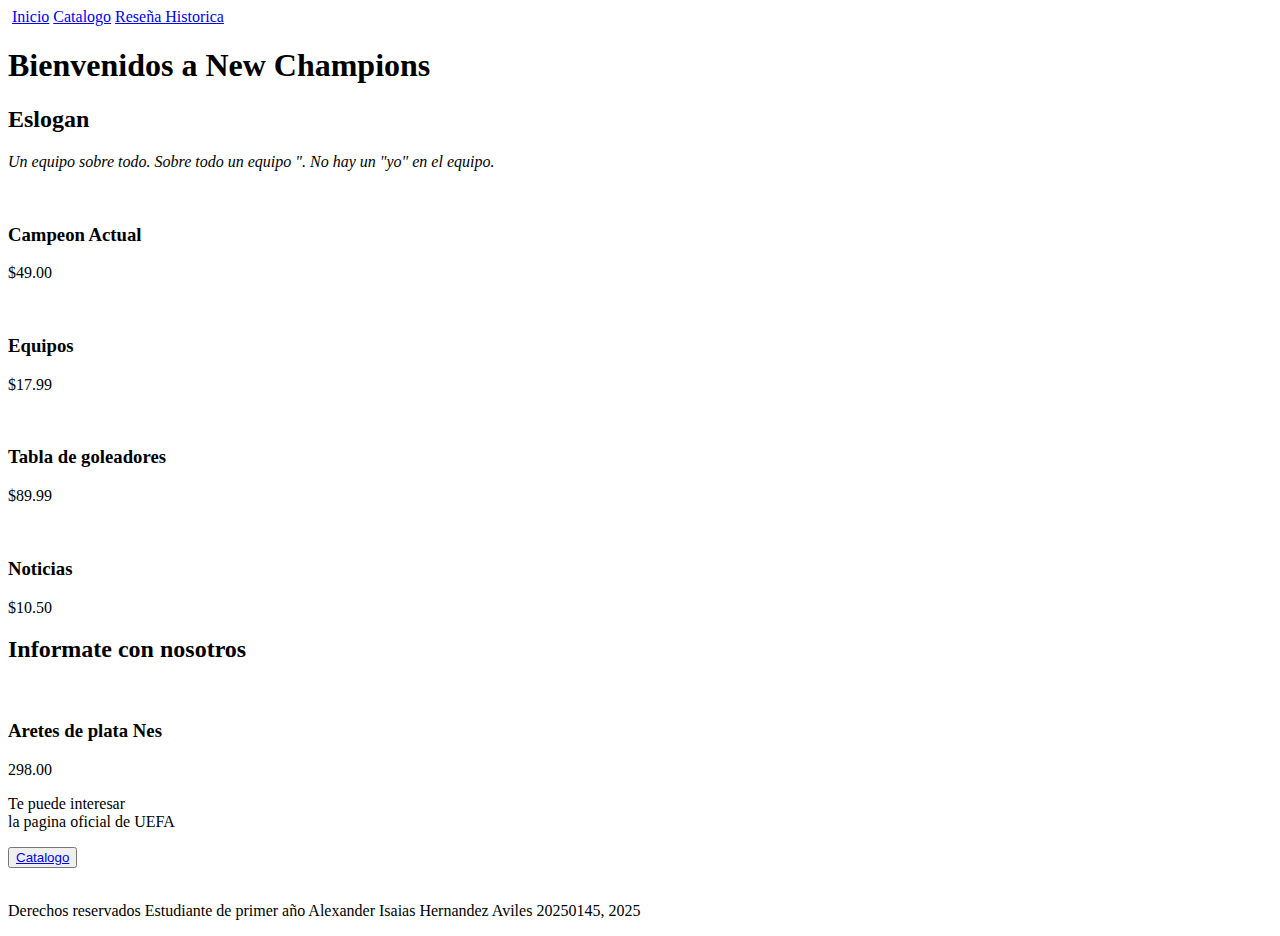
==== Proyecto paginaweb deportiva/Paginas/Index.htm @ 565064e3 "Proyecto du modulo" ====
<!DOCTYPE html>
<html lang="en">
<head>
    <meta charset="UTF-8">
    <meta name="viewport" content="width=device-width, initial-scale=1.0">
    <title>Document</title>
    <link rel="stylesheet" href="../style/style.css">
    <link rel="Icon" href="../img/Logo">
</head>
<body>
    <header>
        <nav>
            <img src="../img/Logo" alt="">
            <a href="../paginas/index.html">Inicio</a>
            <a href="../paginas/Catalogo.html">Catalogo</a>
            <a href="../paginas/Reseñahistorica.html">Reseña Historica</a>
        </nav>
    </header>
    <main>
        <h1 class="color">Bienvenidos a New Champions</h1>
        <div class="color">
            <h2>Eslogan</h2>
            <p><i>Un equipo sobre todo. Sobre todo un equipo ". No hay un "yo" en el equipo.</i></p>
        </div>
        <div class="tarjeta">
            <div class="card">
       <img src="../img/aretes" alt="">
       <h3>Campeon Actual</h3>
        <p>$49.00</p>
            </div>
            <div class="card">
                <img src="../img/Cadena" alt="">
                <h3>Equipos</h3>
                <p>$17.99</p>
            </div>  
            <div class="card">
                <img src="../img/Anillo" alt="">
                <h3>Tabla de goleadores</h3>
                <p>$89.99</p>
            </div>  
            <div class="card">
                <img src="../img/Brazalete" alt="">
                <h3>Noticias</h3>
                <p>$10.50</p>
            </div>
        </div>
        <h2 class="color2">Informate con nosotros</h2>
        <div class="tarjeta2">
        <div class="card2">
            <img src="../img/Aretes de plata Nes" alt="">
            <h3>Aretes de plata Nes</h3>
            <p>298.00</p>
        </div>
        <div class="buttom">
            <p>Te puede interesar<br>
                 la pagina oficial de UEFA</p>
            <button><a href="https://es.uefa.com/">Catalogo</a></button>
        </div>
        </div>
    </main>
    <br><footer>
        <p>Derechos reservados Estudiante de primer año Alexander Isaias Hernandez Aviles 20250145, 2025</p>
    </footer>
</body>
</html>
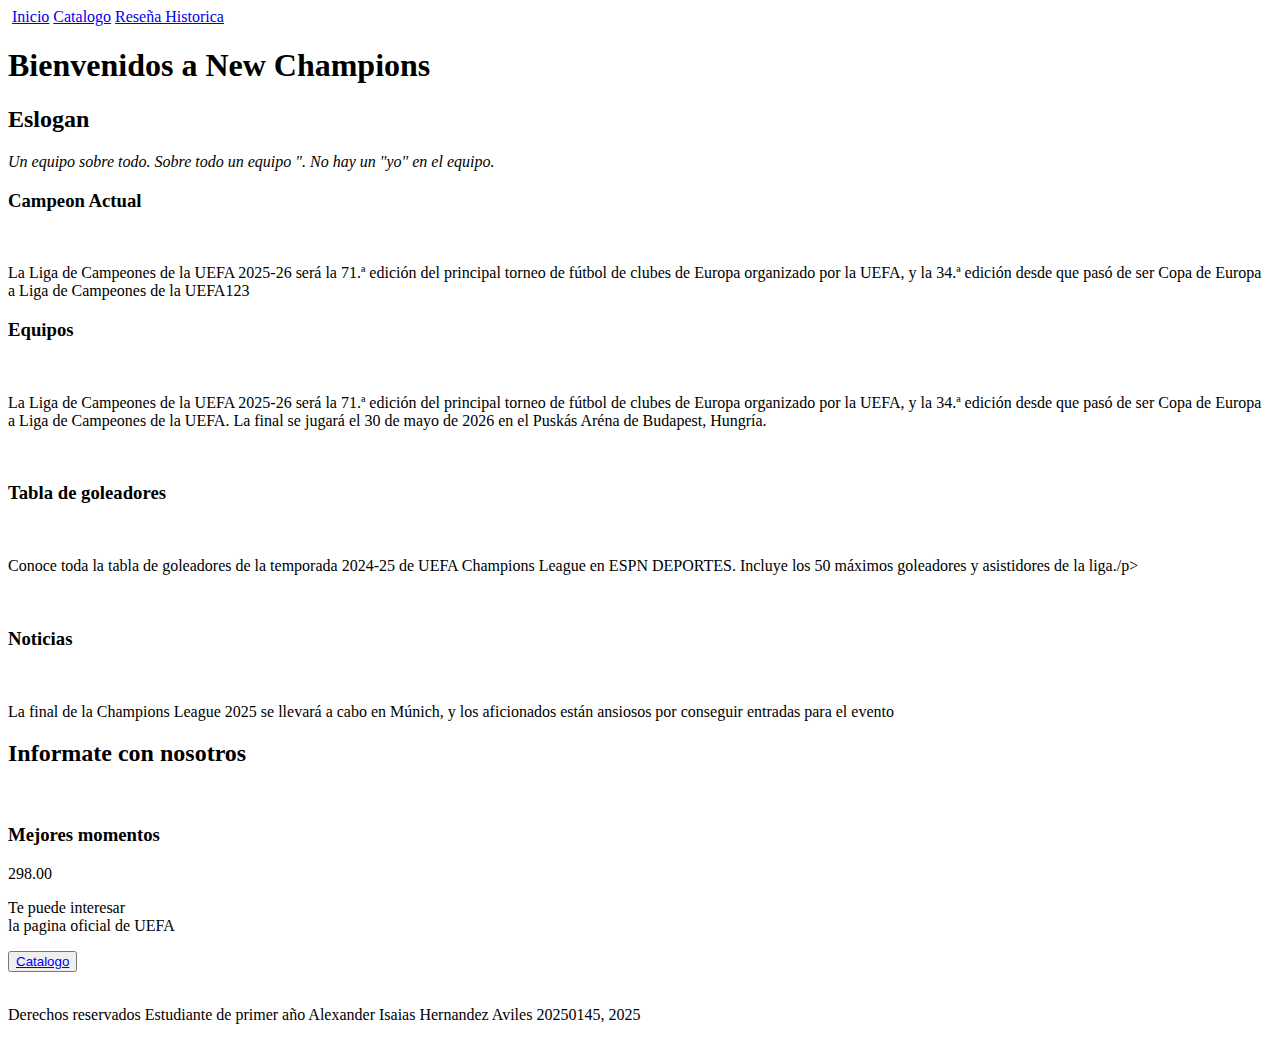
==== commit a9331986: "Inicio" ====
--- a/Proyecto paginaweb deportiva/Paginas/Index.htm
+++ b/Proyecto paginaweb deportiva/Paginas/Index.htm
@@ -24,31 +24,36 @@
         </div>
         <div class="tarjeta">
             <div class="card">
-       <img src="../img/aretes" alt="">
        <h3>Campeon Actual</h3>
-        <p>$49.00</p>
-            </div>
+       <img src="../Img/Campeon" alt="">
+        <p>La Liga de Campeones de la UEFA 2025-26 será la 71.ª edición del principal torneo de fútbol de clubes de Europa organizado por la UEFA, y la 34.ª edición desde que pasó de ser Copa de Europa a Liga de Campeones de la UEFA123</p>
+    </div>
             <div class="card">
-                <img src="../img/Cadena" alt="">
                 <h3>Equipos</h3>
-                <p>$17.99</p>
+<img src="../Img/Estadio" alt="">
+                <p>La Liga de Campeones de la UEFA 2025-26 será la 71.ª edición del principal torneo de fútbol de clubes de Europa organizado por la UEFA, y la 34.ª edición desde que pasó de ser Copa de Europa a Liga de Campeones de la UEFA.
+
+                    La final se jugará el 30 de mayo de 2026 en el Puskás Aréna de Budapest, Hungría.
+                </p>
             </div>  
             <div class="card">
                 <img src="../img/Anillo" alt="">
                 <h3>Tabla de goleadores</h3>
-                <p>$89.99</p>
+                <img src="../Img/Tabla.png" alt="">
+                <p>Conoce toda la tabla de goleadores de la temporada 2024-25 de UEFA Champions League en ESPN DEPORTES. Incluye los 50 máximos goleadores y asistidores de la liga./p>
             </div>  
             <div class="card">
                 <img src="../img/Brazalete" alt="">
                 <h3>Noticias</h3>
-                <p>$10.50</p>
+                <img src="../Img/Noticia" alt="">
+                <p>La final de la Champions League 2025 se llevará a cabo en Múnich, y los aficionados están ansiosos por conseguir entradas para el evento</p>
             </div>
         </div>
         <h2 class="color2">Informate con nosotros</h2>
         <div class="tarjeta2">
         <div class="card2">
             <img src="../img/Aretes de plata Nes" alt="">
-            <h3>Aretes de plata Nes</h3>
+            <h3>Mejores momentos</h3>
             <p>298.00</p>
         </div>
         <div class="buttom">
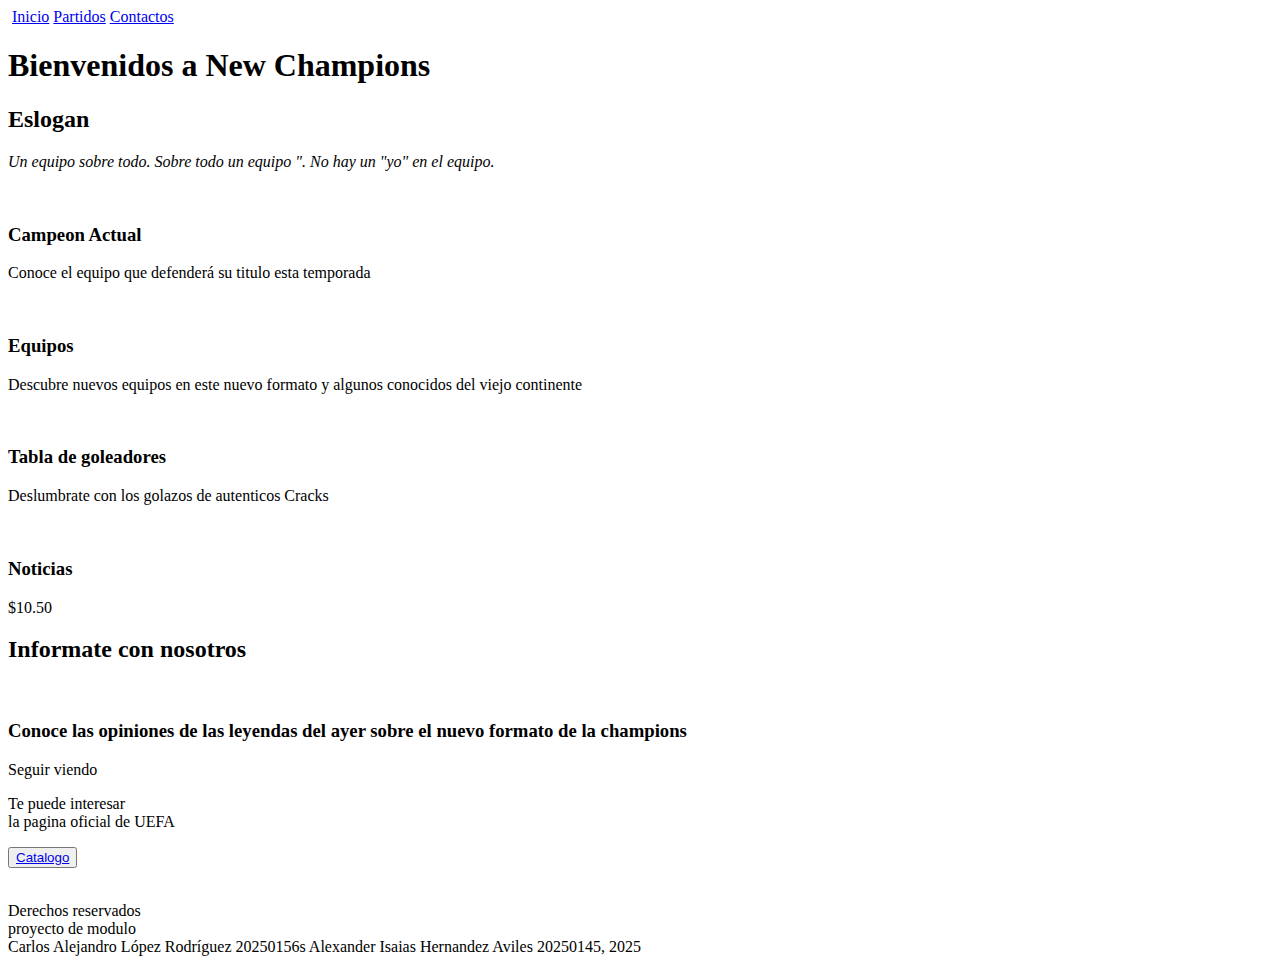
==== commit 84785fe1: "partidos" ====
--- a/Proyecto paginaweb deportiva/Paginas/Index.htm
+++ b/Proyecto paginaweb deportiva/Paginas/Index.htm
@@ -11,9 +11,9 @@
     <header>
         <nav>
             <img src="../img/Logo" alt="">
-            <a href="../paginas/index.html">Inicio</a>
-            <a href="../paginas/Catalogo.html">Catalogo</a>
-            <a href="../paginas/Reseñahistorica.html">Reseña Historica</a>
+            <a href="#">Inicio</a>
+            <a href="Partidos.html">Partidos</a>
+            <a href="Conactos.html">Contactos</a>
         </nav>
     </header>
     <main>
@@ -24,37 +24,32 @@
         </div>
         <div class="tarjeta">
             <div class="card">
+       <img src="../img/aretes" alt="">
        <h3>Campeon Actual</h3>
-       <img src="../Img/Campeon" alt="">
-        <p>La Liga de Campeones de la UEFA 2025-26 será la 71.ª edición del principal torneo de fútbol de clubes de Europa organizado por la UEFA, y la 34.ª edición desde que pasó de ser Copa de Europa a Liga de Campeones de la UEFA123</p>
-    </div>
+        <p>Conoce el equipo que defenderá su titulo esta temporada</p>
+            </div>
             <div class="card">
+                <img src="../img/Cadena" alt="">
                 <h3>Equipos</h3>
-<img src="../Img/Estadio" alt="">
-                <p>La Liga de Campeones de la UEFA 2025-26 será la 71.ª edición del principal torneo de fútbol de clubes de Europa organizado por la UEFA, y la 34.ª edición desde que pasó de ser Copa de Europa a Liga de Campeones de la UEFA.
-
-                    La final se jugará el 30 de mayo de 2026 en el Puskás Aréna de Budapest, Hungría.
-                </p>
+                <p>Descubre nuevos equipos en este nuevo formato y algunos conocidos del viejo continente</p>
             </div>  
             <div class="card">
                 <img src="../img/Anillo" alt="">
                 <h3>Tabla de goleadores</h3>
-                <img src="../Img/Tabla.png" alt="">
-                <p>Conoce toda la tabla de goleadores de la temporada 2024-25 de UEFA Champions League en ESPN DEPORTES. Incluye los 50 máximos goleadores y asistidores de la liga./p>
+                <p>Deslumbrate con los golazos de autenticos Cracks</p>
             </div>  
             <div class="card">
                 <img src="../img/Brazalete" alt="">
                 <h3>Noticias</h3>
-                <img src="../Img/Noticia" alt="">
-                <p>La final de la Champions League 2025 se llevará a cabo en Múnich, y los aficionados están ansiosos por conseguir entradas para el evento</p>
+                <p>$10.50</p>
             </div>
         </div>
         <h2 class="color2">Informate con nosotros</h2>
         <div class="tarjeta2">
         <div class="card2">
             <img src="../img/Aretes de plata Nes" alt="">
-            <h3>Mejores momentos</h3>
-            <p>298.00</p>
+            <h3>Conoce las opiniones de las leyendas del ayer sobre el nuevo formato de la champions</h3>
+            <p>Seguir viendo</p>
         </div>
         <div class="buttom">
             <p>Te puede interesar<br>
@@ -64,7 +59,11 @@
         </div>
     </main>
     <br><footer>
-        <p>Derechos reservados Estudiante de primer año Alexander Isaias Hernandez Aviles 20250145, 2025</p>
+        
+        <p>Derechos reservados <br>
+            proyecto de modulo <br>
+            Carlos Alejandro López Rodríguez 20250156s Alexander Isaias Hernandez Aviles 20250145, 2025
+        </p>
     </footer>
 </body>
 </html>